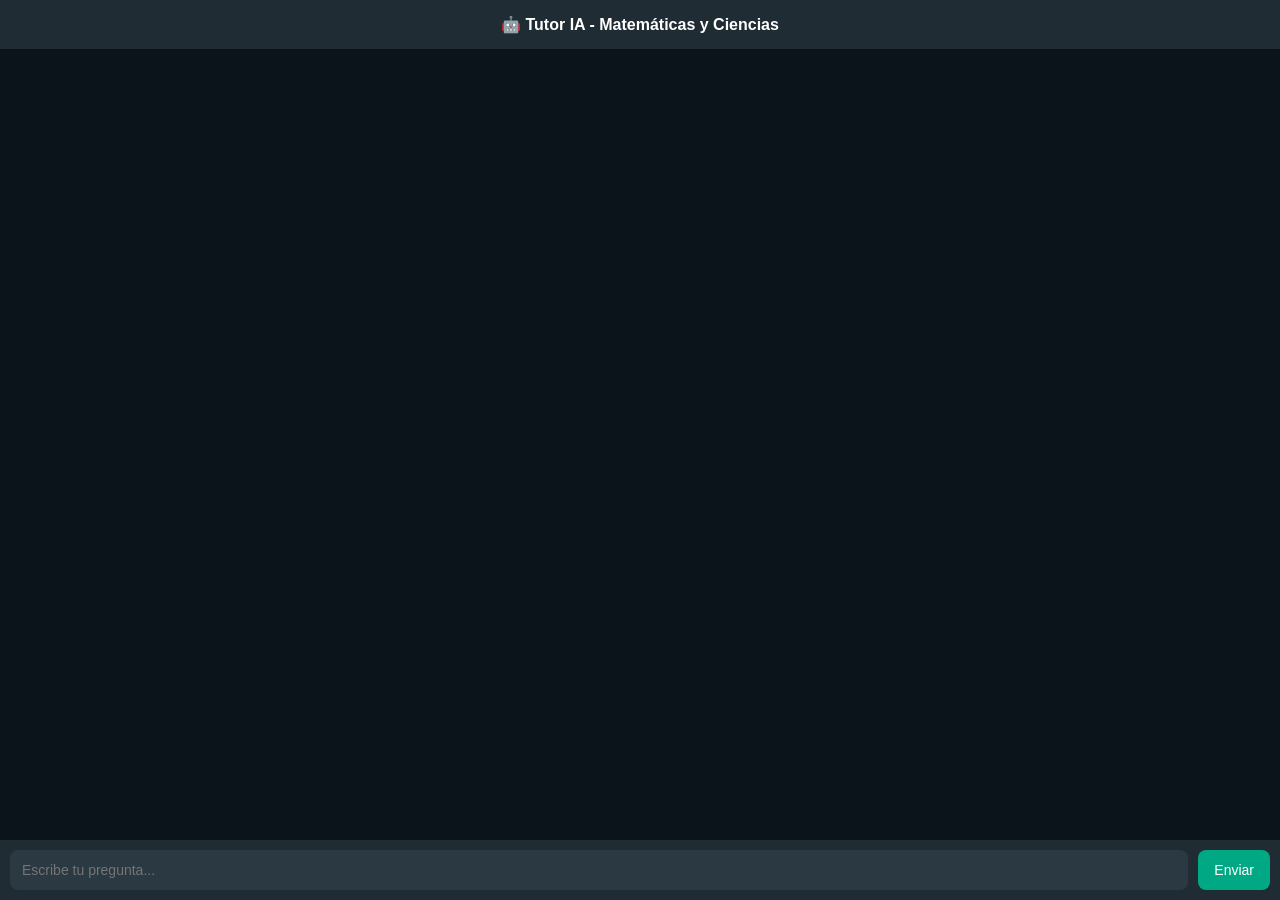
==== index.html @ 39ee2cfe "Finaal" ====
<!DOCTYPE html>
<html lang="es">
<head>
  <meta charset="UTF-8">
  <title>Chat IA Tutor</title>
  <link rel="stylesheet" href="style.css">
</head>
<body>

<div class="app">

  <div class="header">
    🤖 Tutor IA - Matemáticas y Ciencias
  </div>

  <div id="chat"></div>

  <div class="input-box">
    <input id="input" type="text" placeholder="Escribe tu pregunta...">
    <button onclick="sendMessage()">Enviar</button>
  </div>

</div>

<script src="app.js"></script>
</body>
</html>
---- style.css ----
* {
  box-sizing: border-box;
}

body {
  margin: 0;
  font-family: Arial, sans-serif;
  background: #0b141a;
  height: 100vh;
}

.app {
  height: 100vh;
  display: flex;
  flex-direction: column;
}

.header {
  background: #202c33;
  color: white;
  padding: 15px;
  text-align: center;
  font-weight: bold;
}

#chat {
  flex: 1;
  padding: 10px;
  overflow-y: auto;
  display: flex;
  flex-direction: column;
}

.msg {
  display: inline-block;
  padding: 10px 12px;
  margin: 6px 10px;
  border-radius: 12px;
  color: white;
  max-width: 60%;
  width: fit-content;
  word-wrap: break-word;
  white-space: pre-wrap;
  animation: fadeIn 0.2s ease-in;
}

.user {
  background: #005c4b;
  align-self: flex-end;
}

.bot {
  background: #202c33;
  align-self: flex-start;
}

.input-box {
  display: flex;
  align-items: center;
  padding: 10px;
  background: #202c33;
  gap: 10px;
  flex-shrink: 0; /* 🔥 CLAVE */
}

input {
  flex: 1;
  height: 40px;
  padding: 0 12px;
  border: none;
  outline: none;
  background: #2a3942;
  color: white;
  border-radius: 8px;
  font-size: 14px;
}

button {
  height: 40px;
  padding: 0 16px;
  background: #00a884;
  border: none;
  color: white;
  cursor: pointer;
  border-radius: 8px;
  font-size: 14px;
}

@keyframes fadeIn {
  from { opacity: 0; transform: translateY(5px); }
  to { opacity: 1; transform: translateY(0); }
}
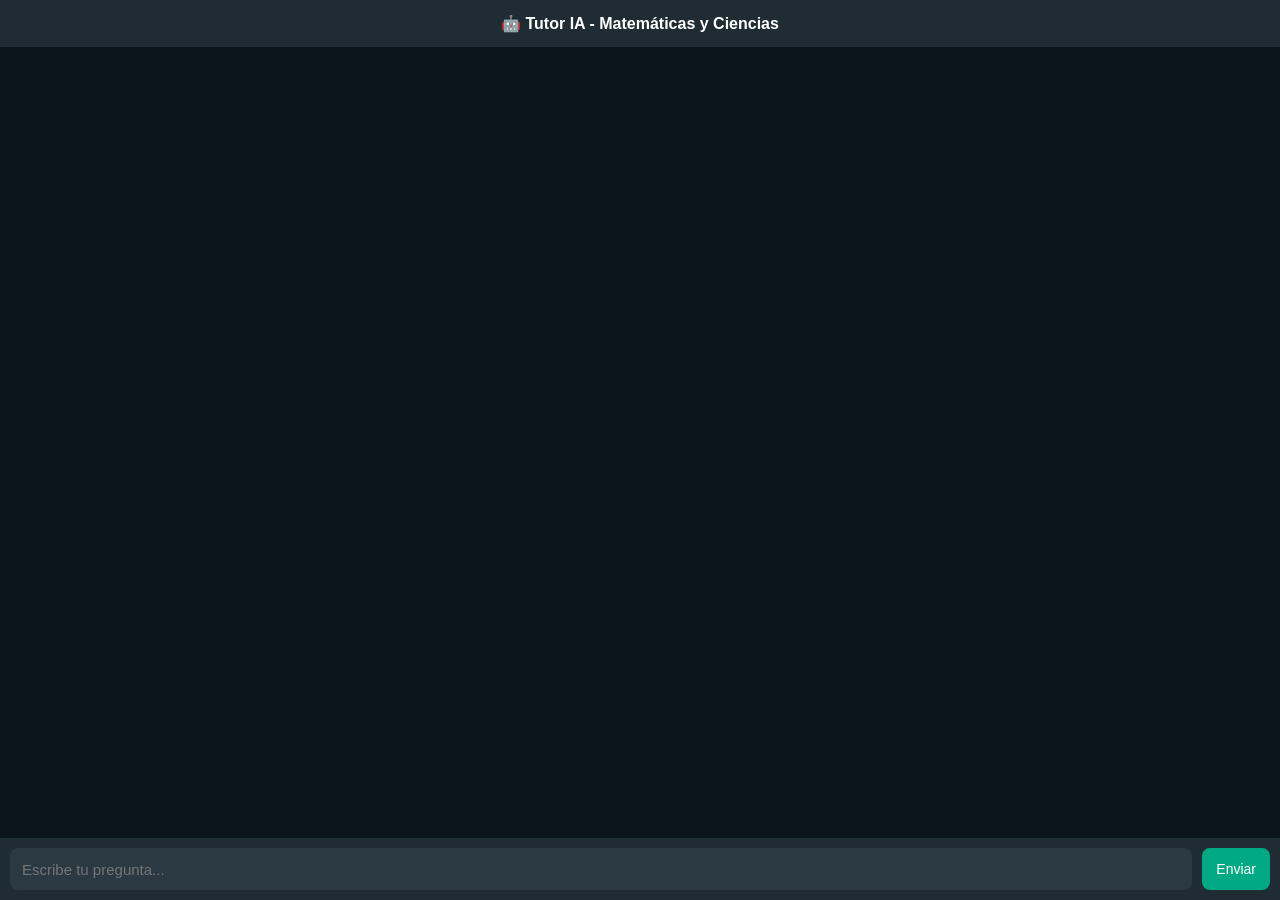
==== commit 87448b5c: "Responsive" ====
--- a/index.html
+++ b/index.html
@@ -1,7 +1,9 @@
 <!DOCTYPE html>
 <html lang="es">
 <head>
+ <head>
   <meta charset="UTF-8">
+  <meta name="viewport" content="width=device-width, initial-scale=1.0">
   <title>Chat IA Tutor</title>
   <link rel="stylesheet" href="style.css">
 </head>
--- a/style.css
+++ b/style.css
@@ -2,15 +2,20 @@
   box-sizing: border-box;
 }
 
-body {
+html, body {
+  width: 100%;
+  height: 100%;
   margin: 0;
+  overflow-x: hidden;
   font-family: Arial, sans-serif;
   background: #0b141a;
-  height: 100vh;
+  -webkit-text-size-adjust: 100%;
+  text-size-adjust: 100%;
 }
 
 .app {
   height: 100vh;
+  width: 100%;
   display: flex;
   flex-direction: column;
 }
@@ -18,17 +23,19 @@
 .header {
   background: #202c33;
   color: white;
-  padding: 15px;
+  padding: 14px;
   text-align: center;
   font-weight: bold;
+  font-size: 16px;
 }
 
 #chat {
   flex: 1;
-  padding: 10px;
+  padding: 12px;
   overflow-y: auto;
   display: flex;
   flex-direction: column;
+  width: 100%;
 }
 
 .msg {
@@ -37,7 +44,7 @@
   margin: 6px 10px;
   border-radius: 12px;
   color: white;
-  max-width: 60%;
+  max-width: min(75%, 320px);
   width: fit-content;
   word-wrap: break-word;
   white-space: pre-wrap;
@@ -60,24 +67,24 @@
   padding: 10px;
   background: #202c33;
   gap: 10px;
-  flex-shrink: 0; /* 🔥 CLAVE */
+  flex-shrink: 0;
 }
 
 input {
   flex: 1;
-  height: 40px;
+  height: 42px;
   padding: 0 12px;
   border: none;
   outline: none;
   background: #2a3942;
   color: white;
   border-radius: 8px;
-  font-size: 14px;
+  font-size: 15px;
 }
 
 button {
-  height: 40px;
-  padding: 0 16px;
+  height: 42px;
+  padding: 0 14px;
   background: #00a884;
   border: none;
   color: white;
@@ -89,4 +96,51 @@
 @keyframes fadeIn {
   from { opacity: 0; transform: translateY(5px); }
   to { opacity: 1; transform: translateY(0); }
+}
+
+@media (max-width: 768px) {
+
+  .header {
+    font-size: 15px;
+    padding: 12px;
+  }
+
+  .msg {
+    max-width: 85%;
+    font-size: 15px;
+  }
+
+  input {
+    font-size: 15px;
+  }
+
+  button {
+    font-size: 14px;
+  }
+}
+
+@media (max-width: 480px) {
+
+  .header {
+    font-size: 14px;
+  }
+
+  .msg {
+    max-width: 88%;
+    font-size: 14px;
+  }
+
+  .input-box {
+    padding: 8px;
+    gap: 6px;
+  }
+
+  input {
+    height: 40px;
+    font-size: 14px;
+  }
+
+  button {
+    height: 40px;
+  }
 }
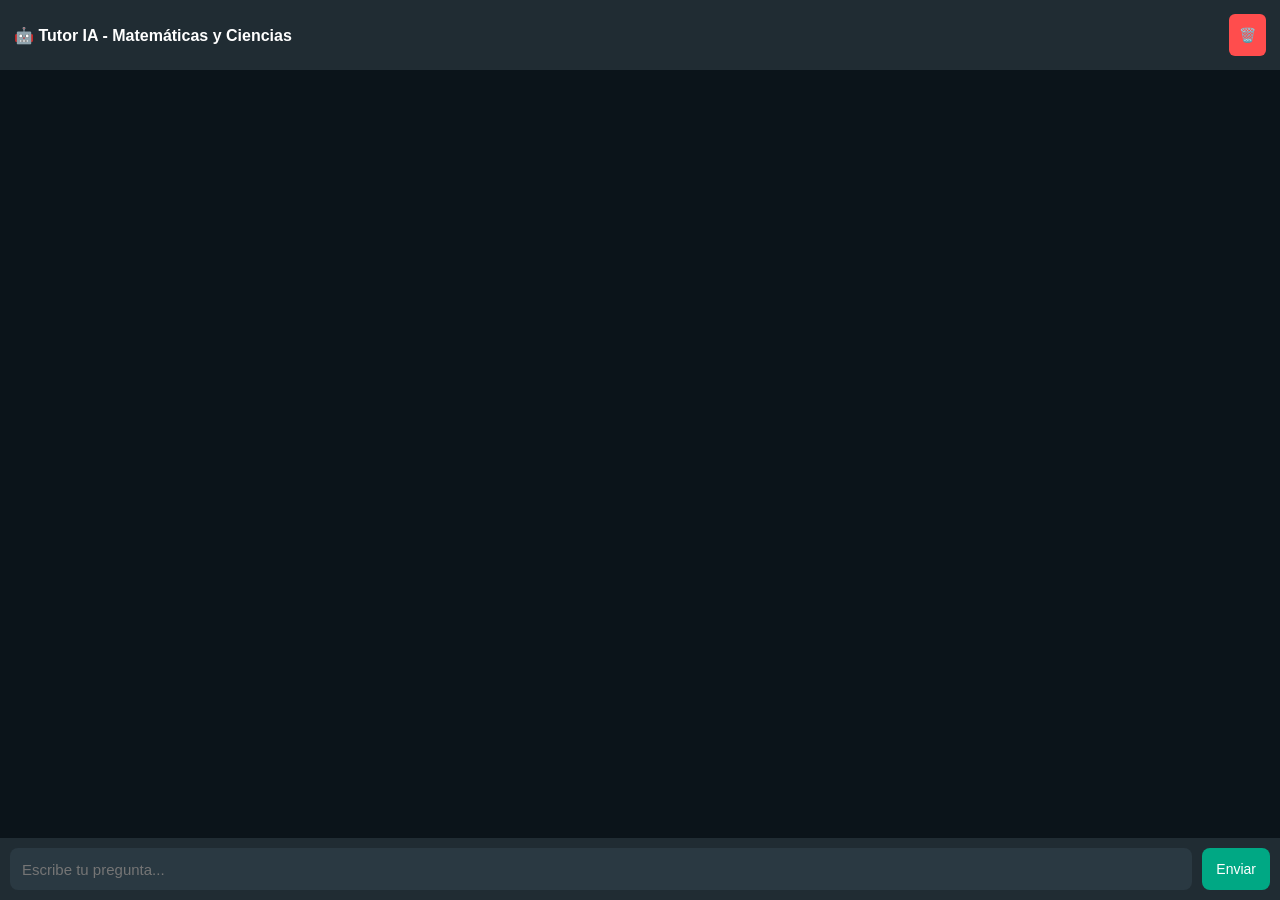
==== commit 484521ae: "Final Version" ====
--- a/index.html
+++ b/index.html
@@ -13,6 +13,7 @@
 
   <div class="header">
     🤖 Tutor IA - Matemáticas y Ciencias
+    <button onclick="clearChat()">🗑️</button>
   </div>
 
   <div id="chat"></div>
--- a/style.css
+++ b/style.css
@@ -21,12 +21,23 @@
 }
 
 .header {
+  display: flex;
+  justify-content: space-between;
+  align-items: center;
   background: #202c33;
   color: white;
   padding: 14px;
-  text-align: center;
   font-weight: bold;
   font-size: 16px;
+}
+
+.header button {
+  background: #ff4d4d;
+  border: none;
+  color: white;
+  padding: 6px 10px;
+  border-radius: 6px;
+  cursor: pointer;
 }
 
 #chat {
@@ -35,7 +46,6 @@
   overflow-y: auto;
   display: flex;
   flex-direction: column;
-  width: 100%;
 }
 
 .msg {
@@ -59,6 +69,11 @@
 .bot {
   background: #202c33;
   align-self: flex-start;
+}
+
+#typing {
+  font-style: italic;
+  opacity: 0.7;
 }
 
 .input-box {
@@ -98,11 +113,13 @@
   to { opacity: 1; transform: translateY(0); }
 }
 
+/* =========================
+   TABLET
+========================= */
 @media (max-width: 768px) {
 
   .header {
-    font-size: 15px;
-    padding: 12px;
+    font-size: 14px;
   }
 
   .msg {
@@ -119,10 +136,14 @@
   }
 }
 
+/* =========================
+   CELULAR PEQUEÑO
+========================= */
 @media (max-width: 480px) {
 
   .header {
-    font-size: 14px;
+    font-size: 13px;
+    padding: 12px;
   }
 
   .msg {
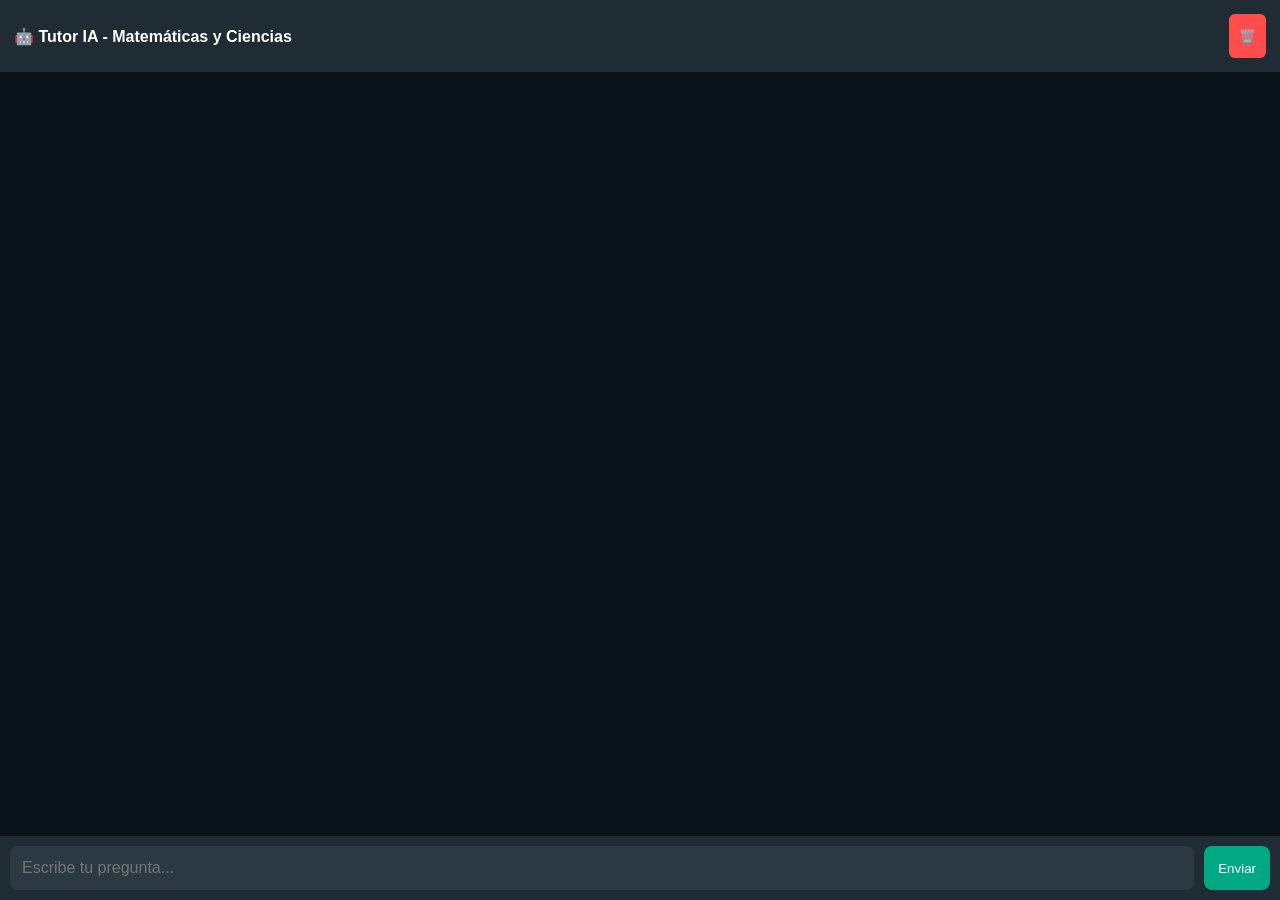
==== commit 44bc6b4e: "Fixed" ====
--- a/index.html
+++ b/index.html
@@ -3,7 +3,7 @@
 <head>
  <head>
   <meta charset="UTF-8">
-  <meta name="viewport" content="width=device-width, initial-scale=1.0">
+  <meta name="viewport" content="width=device-width, initial-scale=1.0, maximum-scale=1.0">  
   <title>Chat IA Tutor</title>
   <link rel="stylesheet" href="style.css">
 </head>
--- a/style.css
+++ b/style.css
@@ -3,22 +3,24 @@
 }
 
 html, body {
+  margin: 0;
+  padding: 0;
+  height: 100%;
   width: 100%;
-  height: 100%;
-  margin: 0;
-  overflow-x: hidden;
+  overflow: hidden;
   font-family: Arial, sans-serif;
   background: #0b141a;
   -webkit-text-size-adjust: 100%;
-  text-size-adjust: 100%;
 }
 
+
 .app {
-  height: 100vh;
+  height: 100dvh; 
   width: 100%;
   display: flex;
   flex-direction: column;
 }
+
 
 .header {
   display: flex;
@@ -31,6 +33,7 @@
   font-size: 16px;
 }
 
+
 .header button {
   background: #ff4d4d;
   border: none;
@@ -40,13 +43,16 @@
   cursor: pointer;
 }
 
+
 #chat {
   flex: 1;
-  padding: 12px;
   overflow-y: auto;
+  padding: 10px;
   display: flex;
   flex-direction: column;
+  -webkit-overflow-scrolling: touch;
 }
+
 
 .msg {
   display: inline-block;
@@ -54,70 +60,78 @@
   margin: 6px 10px;
   border-radius: 12px;
   color: white;
-  max-width: min(75%, 320px);
+  max-width: 75%;
   width: fit-content;
   word-wrap: break-word;
   white-space: pre-wrap;
   animation: fadeIn 0.2s ease-in;
 }
 
+
 .user {
   background: #005c4b;
   align-self: flex-end;
 }
+
 
 .bot {
   background: #202c33;
   align-self: flex-start;
 }
 
-#typing {
-  font-style: italic;
-  opacity: 0.7;
-}
 
 .input-box {
   display: flex;
   align-items: center;
   padding: 10px;
+  gap: 10px;
   background: #202c33;
-  gap: 10px;
+
+  position: sticky;
+  bottom: 0;
   flex-shrink: 0;
 }
 
 input {
   flex: 1;
-  height: 42px;
-  padding: 0 12px;
+  height: 44px;
   border: none;
   outline: none;
+  padding: 0 12px;
+  border-radius: 8px;
+  font-size: 16px; 
   background: #2a3942;
   color: white;
-  border-radius: 8px;
-  font-size: 15px;
 }
 
 button {
-  height: 42px;
+  height: 44px;
   padding: 0 14px;
+  border: none;
+  border-radius: 8px;
   background: #00a884;
-  border: none;
   color: white;
   cursor: pointer;
-  border-radius: 8px;
-  font-size: 14px;
-}
-
-@keyframes fadeIn {
-  from { opacity: 0; transform: translateY(5px); }
-  to { opacity: 1; transform: translateY(0); }
 }
 
 /* =========================
-   TABLET
+   ANIMACIÓN
+========================= */
+@keyframes fadeIn {
+  from {
+    opacity: 0;
+    transform: translateY(5px);
+  }
+  to {
+    opacity: 1;
+    transform: translateY(0);
+  }
+}
+
+/* =========================
+   RESPONSIVE
 ========================= */
 @media (max-width: 768px) {
-
   .header {
     font-size: 14px;
   }
@@ -126,24 +140,11 @@
     max-width: 85%;
     font-size: 15px;
   }
-
-  input {
-    font-size: 15px;
-  }
-
-  button {
-    font-size: 14px;
-  }
 }
 
-/* =========================
-   CELULAR PEQUEÑO
-========================= */
 @media (max-width: 480px) {
-
   .header {
     font-size: 13px;
-    padding: 12px;
   }
 
   .msg {
@@ -151,17 +152,7 @@
     font-size: 14px;
   }
 
-  .input-box {
-    padding: 8px;
-    gap: 6px;
-  }
-
   input {
-    height: 40px;
-    font-size: 14px;
-  }
-
-  button {
-    height: 40px;
+    font-size: 16px; /* 🔥 importante */
   }
 }
